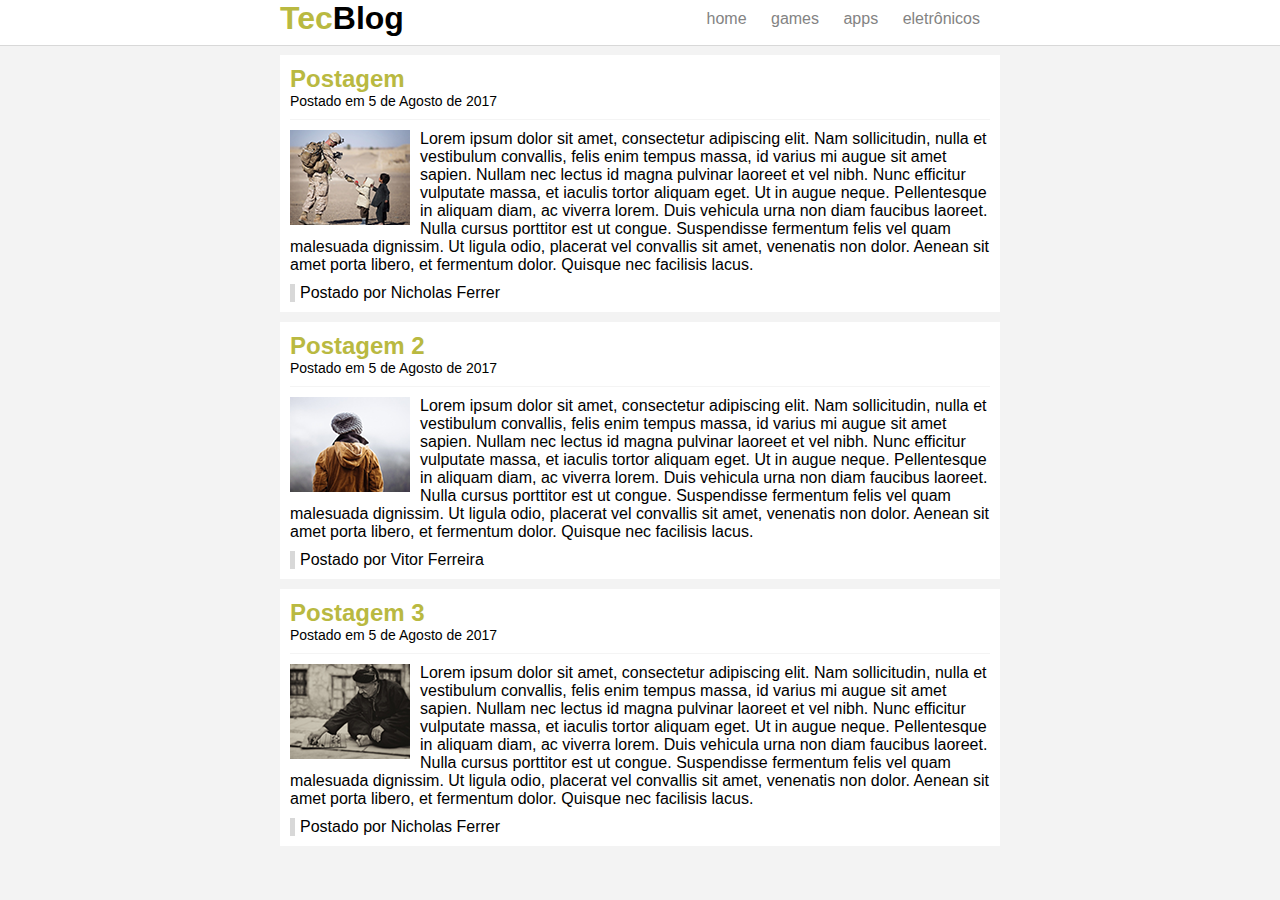
==== TecBlog/index.html @ ef7299d4 "Add files via upload" ====
<!DOCTYPE html>
<html lang="en">
<head>
    <meta charset="UTF-8">
    <title>TecBlog - O seu blog de tecnologia</title>
    <link rel="stylesheet" type="text/css" href="css/estilo.css"/>
</head>
<body>
    <div id="navegacao">
        <div id="area">
            <h1 id="logo"><span class="verde">Tec</span>Blog</h1>
            <div id="menu">
                <a href="index.html">home</a>
                <a href="games.html">games</a>
                <a href="apps.html">apps</a>
                <a href="eletronicos.html">eletrônicos</a>
            </div>
        </div>
    </div>
    <div id="area-principal">
        <div id="postagem">
            <h2>Postagem</h2>
            <span class="data-postagem">Postado em 5 de Agosto de 2017</span>
            <img class="img-postagem" src="img/imagem1.png">
            <p>Lorem ipsum dolor sit amet, consectetur adipiscing elit. Nam sollicitudin, nulla et vestibulum convallis, felis enim tempus massa, id varius mi augue sit amet sapien. Nullam nec lectus id magna pulvinar laoreet et vel nibh. Nunc efficitur vulputate massa, et iaculis tortor aliquam eget. Ut in augue neque. Pellentesque in aliquam diam, ac viverra lorem. Duis vehicula urna non diam faucibus laoreet. Nulla cursus porttitor est ut congue. Suspendisse fermentum felis vel quam malesuada dignissim. Ut ligula odio, placerat vel convallis sit amet, venenatis non dolor. Aenean sit amet porta libero, et fermentum dolor. Quisque nec facilisis lacus.
            </p>
            <span class="postado">Postado por Nicholas Ferrer</span>
        </div>

        <div id="postagem">
            <h2>Postagem 2 </h2>
            <span class="data-postagem">Postado em 5 de Agosto de 2017</span>
            <img class="img-postagem" src="img/imagem2.png">
            <p>Lorem ipsum dolor sit amet, consectetur adipiscing elit. Nam sollicitudin, nulla et vestibulum convallis, felis enim tempus massa, id varius mi augue sit amet sapien. Nullam nec lectus id magna pulvinar laoreet et vel nibh. Nunc efficitur vulputate massa, et iaculis tortor aliquam eget. Ut in augue neque. Pellentesque in aliquam diam, ac viverra lorem. Duis vehicula urna non diam faucibus laoreet. Nulla cursus porttitor est ut congue. Suspendisse fermentum felis vel quam malesuada dignissim. Ut ligula odio, placerat vel convallis sit amet, venenatis non dolor. Aenean sit amet porta libero, et fermentum dolor. Quisque nec facilisis lacus.
            </p>
            <span class="postado">Postado por Vitor Ferreira</span>
        </div>

        <div id="postagem">
            <h2>Postagem 3 </h2>
            <span class="data-postagem">Postado em 5 de Agosto de 2017</span>
            <img class="img-postagem" src="img/imagem3.png">
            <p>Lorem ipsum dolor sit amet, consectetur adipiscing elit. Nam sollicitudin, nulla et vestibulum convallis, felis enim tempus massa, id varius mi augue sit amet sapien. Nullam nec lectus id magna pulvinar laoreet et vel nibh. Nunc efficitur vulputate massa, et iaculis tortor aliquam eget. Ut in augue neque. Pellentesque in aliquam diam, ac viverra lorem. Duis vehicula urna non diam faucibus laoreet. Nulla cursus porttitor est ut congue. Suspendisse fermentum felis vel quam malesuada dignissim. Ut ligula odio, placerat vel convallis sit amet, venenatis non dolor. Aenean sit amet porta libero, et fermentum dolor. Quisque nec facilisis lacus.
            </p>
            <span class="postado">Postado por Nicholas Ferrer</span>
        </div>
    </div>

</body>
</html>
---- TecBlog/css/estilo.css ----
/* limpar informacoes padroes */
*{
    margin: 0px;
    padding: 0px;
}

body{
    font-size: 16px;
    font-family: "Trebuchet MS", Helvetica, sans-serif;
    background: #f3f3f3;
}

#navegacao{
    background: #fff;
    border-bottom: 1px solid #d8d8d8;
    height: 45px;
    position: fixed;
    width: 100%;
    top: 0;
}

#area{
    width: 720px;
    margin: 0 auto;
}

#area-principal{
    width: 720px;
    margin: 55px auto 10px auto;
}

#logo{
    float: left;
}

#menu{
    float: right;
    padding: 10px;
}

#postagem{
    background: #fff;
    padding: 10px;
    margin-bottom: 10px;
}

h2{
    color: #b9b941;
}

/* Formatacao do menu */
a{
    text-decoration: none;
    padding: 5px 10px;
}

/* Links visitados */
a:link{
    color: #838383;
}

/* Links nao visitados */
a:visited{
    color: #838383;
}

/* Links hover */
a:hover{
    color: #fff;
    background: #b9b941;
}

/* Links actives */
a:active{
    color: #535353;
}

/* Classes */
.verde{
    color: #b9b941;
}

.data-postagem{
    font-size: 14px;
    border-bottom: 1px solid #f4f4f4;
    display: block;
    padding-bottom: 10px;
    margin-bottom: 10px;
}

.img-postagem{
    float: left;
    margin: 0 10px 5px 0;
}

.postado{
    border-left: 5px solid #d8d8d8;
    padding-left: 5px;
    display: block;
    margin-top: 10px;
}
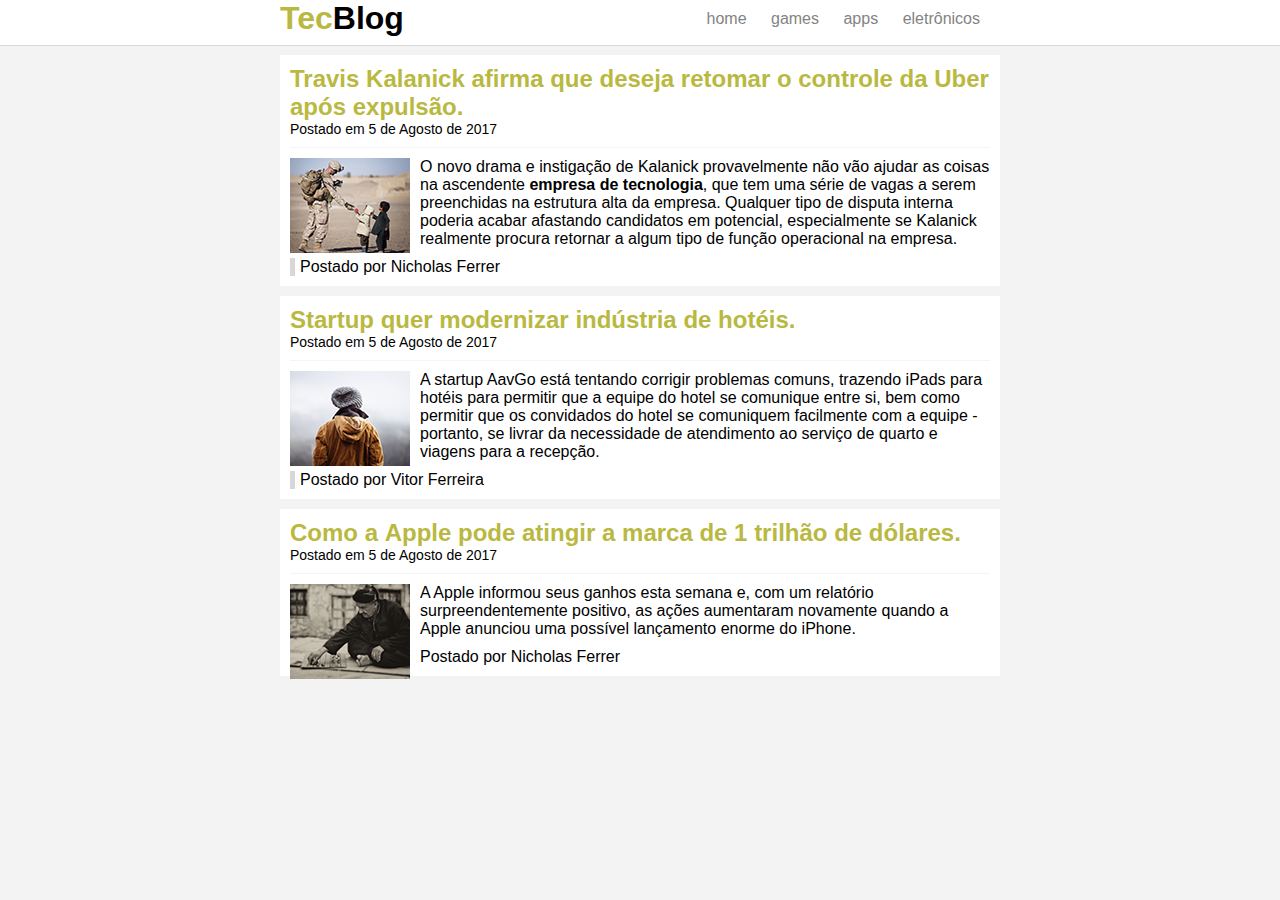
==== commit 6d6fd28d: "Update index.html" ====
--- a/TecBlog/index.html
+++ b/TecBlog/index.html
@@ -2,49 +2,51 @@
 <html lang="en">
 <head>
     <meta charset="UTF-8">
-    <title>TecBlog - O seu blog de tecnologia</title>
+    <title>TecBlog - Tecnologia atualizada dia-a-dia: jogos, aplicativos,eletrônicos e startups.</title>
     <link rel="stylesheet" type="text/css" href="css/estilo.css"/>
+    <meta name=”description” content="TecBlog é a mídia tecnológia líder em trazer as novidades da área em primeira mão "/>
+    <meta name=”revisit-after” content="3 Days"/>
 </head>
 <body>
     <div id="navegacao">
         <div id="area">
             <h1 id="logo"><span class="verde">Tec</span>Blog</h1>
             <div id="menu">
-                <a href="index.html">home</a>
-                <a href="games.html">games</a>
-                <a href="apps.html">apps</a>
-                <a href="eletronicos.html">eletrônicos</a>
+                <a href="index.html" title="Este é o titulo da pagina index">home</a>
+                <a href="games.html" title="Este é o titulo da pagina games">games</a>
+                <a href="apps.html" title="Este é o titulo da pagina apps">apps</a>
+                <a href="eletronicos.html" title="Este é o titulo da pagina eletronicos">eletrônicos</a>
             </div>
         </div>
     </div>
     <div id="area-principal">
         <div id="postagem">
-            <h2>Postagem</h2>
+            <h2>Travis Kalanick afirma que deseja retomar o controle da <strong>Uber</strong> após expulsão.</h2>
             <span class="data-postagem">Postado em 5 de Agosto de 2017</span>
-            <img class="img-postagem" src="img/imagem1.png">
-            <p>Lorem ipsum dolor sit amet, consectetur adipiscing elit. Nam sollicitudin, nulla et vestibulum convallis, felis enim tempus massa, id varius mi augue sit amet sapien. Nullam nec lectus id magna pulvinar laoreet et vel nibh. Nunc efficitur vulputate massa, et iaculis tortor aliquam eget. Ut in augue neque. Pellentesque in aliquam diam, ac viverra lorem. Duis vehicula urna non diam faucibus laoreet. Nulla cursus porttitor est ut congue. Suspendisse fermentum felis vel quam malesuada dignissim. Ut ligula odio, placerat vel convallis sit amet, venenatis non dolor. Aenean sit amet porta libero, et fermentum dolor. Quisque nec facilisis lacus.
+            <img class="img-postagem" src="img/imagem1.png" alt="Travis Kalanick ansioso em um possível retorno a Uber">
+            <p>O novo drama e instigação de Kalanick provavelmente não vão ajudar as coisas na ascendente <strong>empresa de tecnologia</strong>, que tem uma série de vagas a serem preenchidas na estrutura alta da empresa. Qualquer tipo de disputa interna poderia acabar afastando candidatos em potencial, especialmente se Kalanick realmente procura retornar a algum tipo de função operacional na empresa.
             </p>
             <span class="postado">Postado por Nicholas Ferrer</span>
         </div>
 
         <div id="postagem">
-            <h2>Postagem 2 </h2>
+            <h2><strong>Startup</strong> quer modernizar indústria de hotéis. </h2>
             <span class="data-postagem">Postado em 5 de Agosto de 2017</span>
-            <img class="img-postagem" src="img/imagem2.png">
-            <p>Lorem ipsum dolor sit amet, consectetur adipiscing elit. Nam sollicitudin, nulla et vestibulum convallis, felis enim tempus massa, id varius mi augue sit amet sapien. Nullam nec lectus id magna pulvinar laoreet et vel nibh. Nunc efficitur vulputate massa, et iaculis tortor aliquam eget. Ut in augue neque. Pellentesque in aliquam diam, ac viverra lorem. Duis vehicula urna non diam faucibus laoreet. Nulla cursus porttitor est ut congue. Suspendisse fermentum felis vel quam malesuada dignissim. Ut ligula odio, placerat vel convallis sit amet, venenatis non dolor. Aenean sit amet porta libero, et fermentum dolor. Quisque nec facilisis lacus.
+            <img class="img-postagem" src="img/imagem2.png" alt="Logo da Startup AavGo">
+            <p>A startup AavGo está tentando corrigir problemas comuns, trazendo iPads para hotéis para permitir que a equipe do hotel se comunique entre si, bem como permitir que os convidados do hotel se comuniquem facilmente com a equipe - portanto, se livrar da necessidade de atendimento ao serviço de quarto e viagens para a recepção.
             </p>
             <span class="postado">Postado por Vitor Ferreira</span>
         </div>
 
         <div id="postagem">
-            <h2>Postagem 3 </h2>
+            <h2>Como a <strong>Apple</strong> pode atingir a marca de 1 trilhão de dólares. </h2>
             <span class="data-postagem">Postado em 5 de Agosto de 2017</span>
-            <img class="img-postagem" src="img/imagem3.png">
-            <p>Lorem ipsum dolor sit amet, consectetur adipiscing elit. Nam sollicitudin, nulla et vestibulum convallis, felis enim tempus massa, id varius mi augue sit amet sapien. Nullam nec lectus id magna pulvinar laoreet et vel nibh. Nunc efficitur vulputate massa, et iaculis tortor aliquam eget. Ut in augue neque. Pellentesque in aliquam diam, ac viverra lorem. Duis vehicula urna non diam faucibus laoreet. Nulla cursus porttitor est ut congue. Suspendisse fermentum felis vel quam malesuada dignissim. Ut ligula odio, placerat vel convallis sit amet, venenatis non dolor. Aenean sit amet porta libero, et fermentum dolor. Quisque nec facilisis lacus.
+            <img class="img-postagem" src="img/imagem3.png" alt="Logo da Apple">
+            <p>A Apple informou seus ganhos esta semana e, com um relatório surpreendentemente positivo, as ações aumentaram novamente quando a Apple anunciou uma possível lançamento enorme do iPhone.
             </p>
             <span class="postado">Postado por Nicholas Ferrer</span>
         </div>
     </div>
 
 </body>
-</html>+</html>
